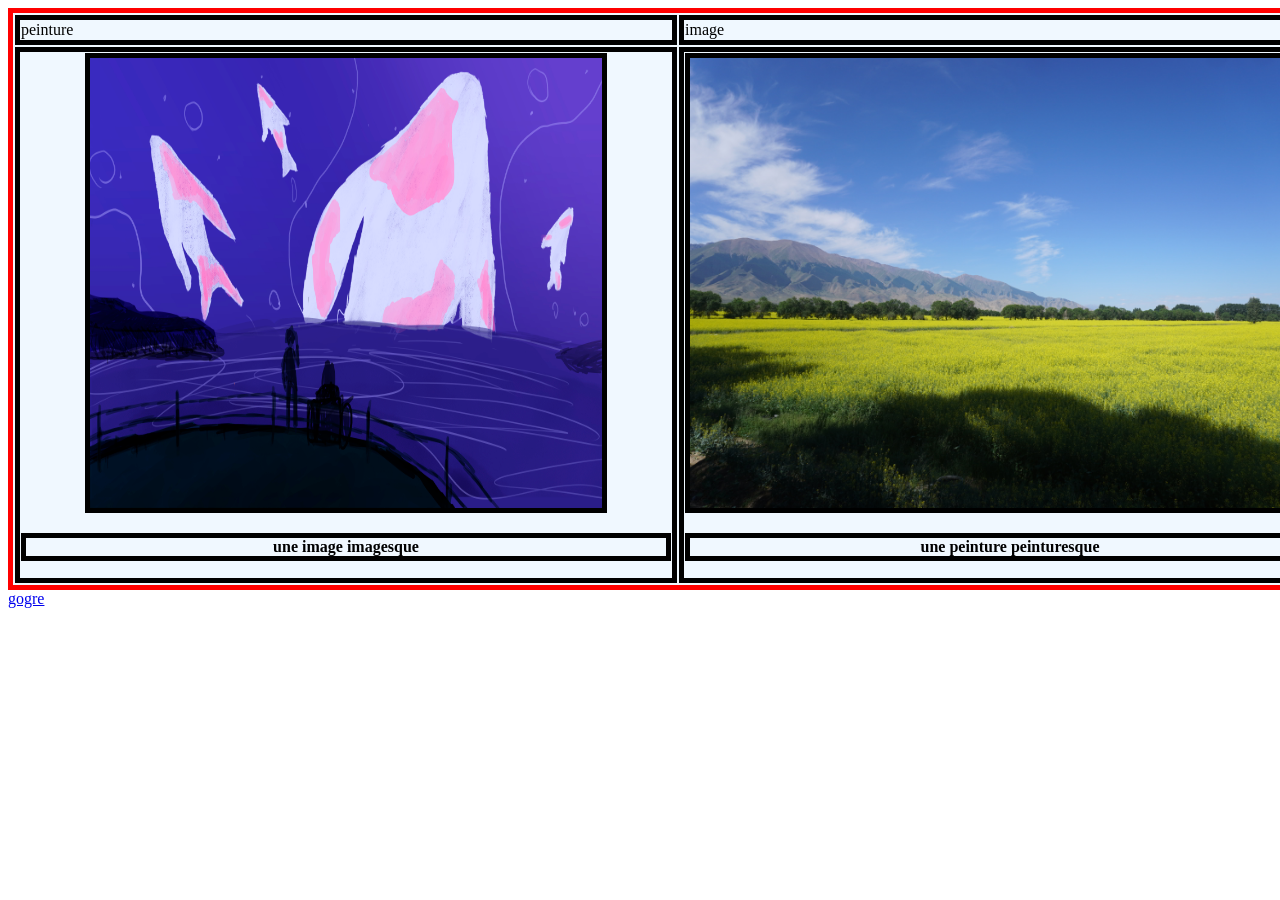
==== index.html @ 335f1c5e "aaaa" ====
<!DOCTYPE html>
<html>
    <meta charset="utf8">
    <link href="index.css" rel="stylesheet">
    <body>
    <!--<ul>
         <li><p>ooo</p></li>
         <li><p>ooo</p></li>
         <li><p>ooo</p></li>
         <li><p>ooo</p></li>
         <li><p>ooo</p></li>
         <li><p>ooo</p></li>
         <li><p>ooo</p></li>
    </ul>-->
    <table id = table>
        <tr>
        <td>peinture</td>
        <td>image</td>
        </tr>
        <tr>
            <th><img id = image src = "./image/image1.jpg"><p>une image imagesque</p></th>
            <th><img id = peinture src = "./image/image2.jpg"><p>une peinture peinturesque</p> </th>
        </tr>
    </table>
    <a href = "a.html">gogre</a>
<!--comment-->
    </body>
    <script src="index.js"></script>
</html>
---- index.css ----
#table{
    width: 100vw;
    overflow: scroll;
    gap: 0px;
    padding: 0px;
    background-color: aliceblue;
    border: solid red 5px;
}
#table * {border: solid black 5px;
width: 50vw;}
body{background-color: rgb(255, 255, 255);}
#peinture{
    height: 50vh;
    width:40 vw ;
    
}
#image{
    height: 50vh;
    width: 40vw;
}
h1{
    text-align: center;
    background-image: linear-gradient(rgb(174, 180, 181),rgb(246, 255, 246));
}
#G{color: red;}
#O{color: rgb(255, 213, 0);}
#L{color: blue;}
#E{color: green;}
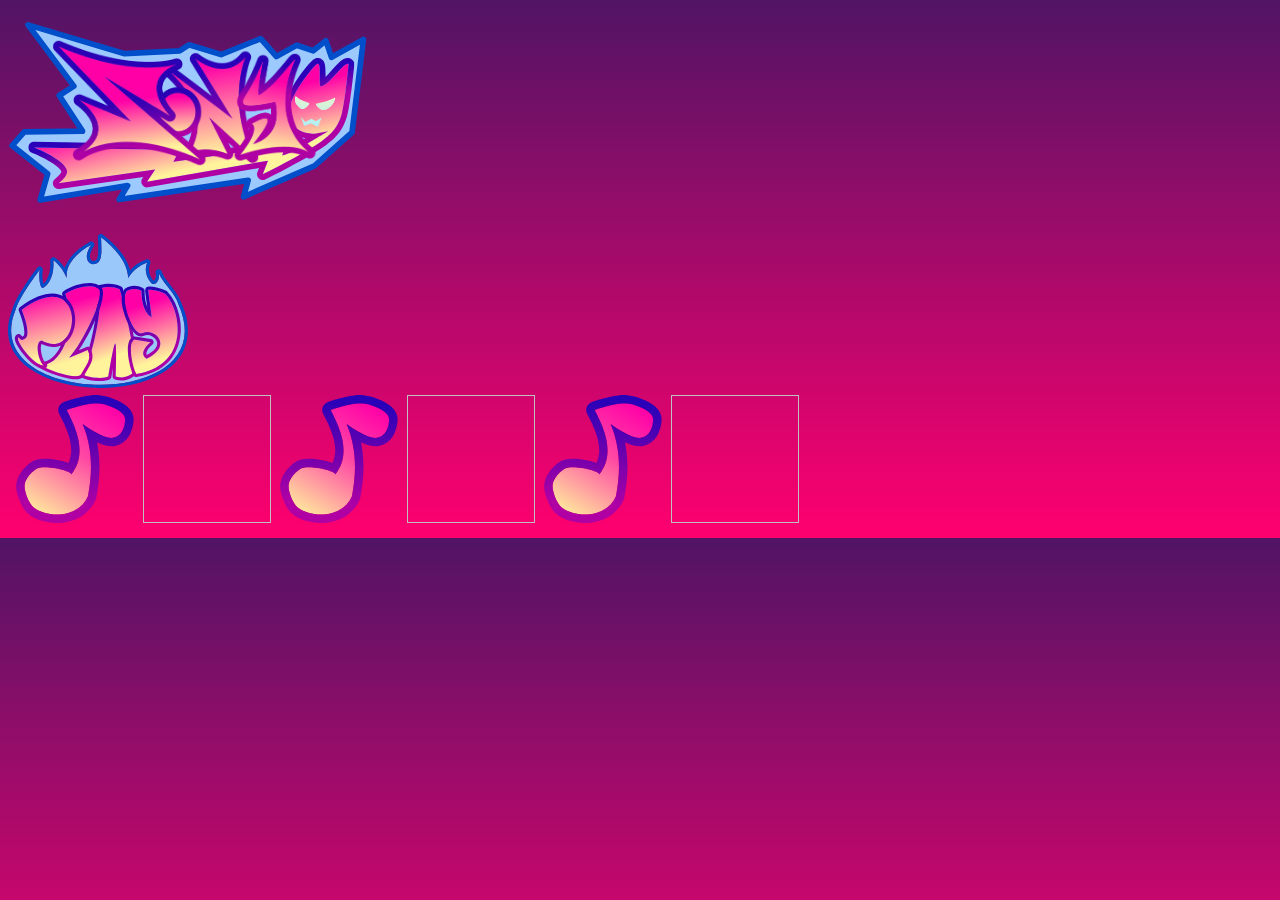
==== commit 158578b8: "rythm game babyyyyyyy" ====
--- a/index.html
+++ b/index.html
@@ -1,29 +1,37 @@
 <!DOCTYPE html>
+<meta charset="utf8">
 <html>
-    <meta charset="utf8">
-    <link href="index.css" rel="stylesheet">
+    <link rel="stylesheet" href="./css/styleindex.css">
+    <head>
+        <title>
+            ogre
+        </title>
+    </head>
     <body>
-    <!--<ul>
-         <li><p>ooo</p></li>
-         <li><p>ooo</p></li>
-         <li><p>ooo</p></li>
-         <li><p>ooo</p></li>
-         <li><p>ooo</p></li>
-         <li><p>ooo</p></li>
-         <li><p>ooo</p></li>
-    </ul>-->
-    <table id = table>
-        <tr>
-        <td>peinture</td>
-        <td>image</td>
-        </tr>
-        <tr>
-            <th><img id = image src = "./image/image1.jpg"><p>une image imagesque</p></th>
-            <th><img id = peinture src = "./image/image2.jpg"><p>une peinture peinturesque</p> </th>
-        </tr>
+        <h1 id = mainlogo><img src="./photo/sonyo_logo.svg"></h1>
+        <table>
+        <label>    
+            <img id="playbutton" src="./photo/play_button.svg">
+        </label>
+        <td id = "a0">
+            <img src="./photo/croche.svg">
+        </td>
+        <td id = "a1">
+            <img>
+        </td>
+        <td id = "a2">
+            <img src="./photo/croche.svg">
+        </td>
+        <td id = "a3">
+            <img>
+        </td>
+        <td id = "a4">
+            <img src="./photo/croche.svg">
+        </td>
+        <td id = "a5">
+            <img>
+        </td>
     </table>
-    <a href = "a.html">gogre</a>
-<!--comment-->
     </body>
-    <script src="index.js"></script>
+    <script src="./js/index.js"></script>
 </html>
--- a/css/styleindex.css
+++ b/css/styleindex.css
@@ -0,0 +1,29 @@
+body{
+    background-color:rgb(255, 0, 111) ;
+    background-image: linear-gradient(rgb(81, 20, 101),rgb(255, 0, 111));}
+#ab{
+    background-color: aliceblue;
+}
+.o{
+    transition: 50ms;
+}
+#mainlogo{
+    width:min(30vw,40vh);
+}
+table td img{
+    translate: 0vh 0vh;
+    transition: 500ms;
+    text-align: center;
+    width: 10vw;
+    height: 10vw;
+    font-size: large;}
+#a4:hover{
+    border: min(0.3vh,0.3vw) yellow solid;
+    background-color:rgba(240, 248, 255, 0.743) ;
+}
+#a4{
+    position: relative;
+}
+#playbutton{
+    width:min(15vw,20vh);
+}
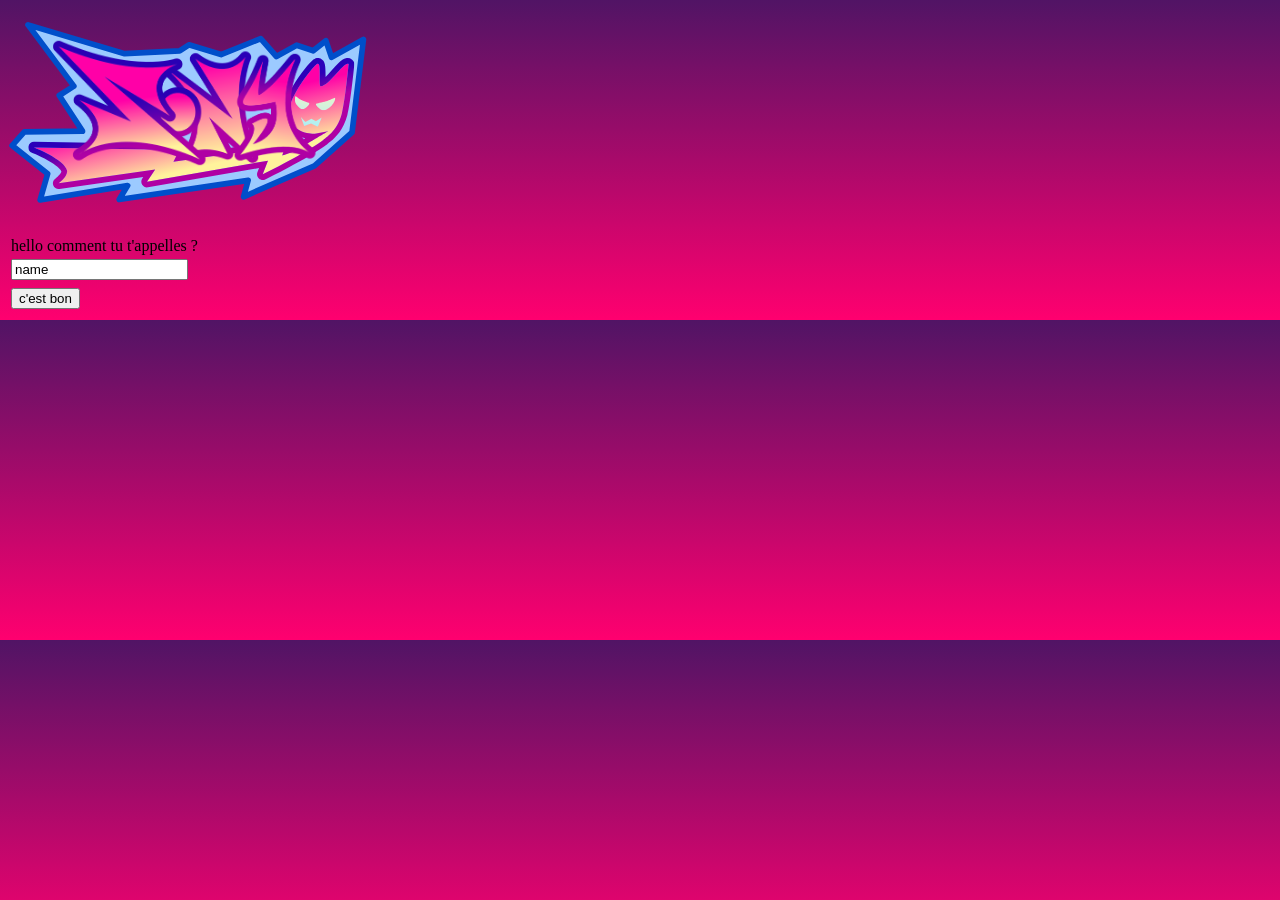
==== commit 4f4c4f5e: "update..." ====
--- a/index.html
+++ b/index.html
@@ -9,29 +9,24 @@
     </head>
     <body>
         <h1 id = mainlogo><img src="./photo/sonyo_logo.svg"></h1>
-        <table>
-        <label>    
-            <img id="playbutton" src="./photo/play_button.svg">
-        </label>
-        <td id = "a0">
-            <img src="./photo/croche.svg">
-        </td>
-        <td id = "a1">
-            <img>
-        </td>
-        <td id = "a2">
-            <img src="./photo/croche.svg">
-        </td>
-        <td id = "a3">
-            <img>
-        </td>
-        <td id = "a4">
-            <img src="./photo/croche.svg">
-        </td>
-        <td id = "a5">
-            <img>
-        </td>
-    </table>
-    </body>
+	<form>
+		<table>
+			<tr>
+				<td>hello comment tu t'appelles ?</td>
+			</tr>
+			<tr>
+				<td><input type = "text" value = "name"></td>
+				<td></td>
+			</tr>
+			<tr>
+				<td></td>
+				<td></td>
+			</tr>
+			<tr>
+				<td><input type = "submit" value = "c'est bon"></td>
+			</tr>
+		</table>
+	</form>
+   </body>
     <script src="./js/index.js"></script>
-</html>+</html>
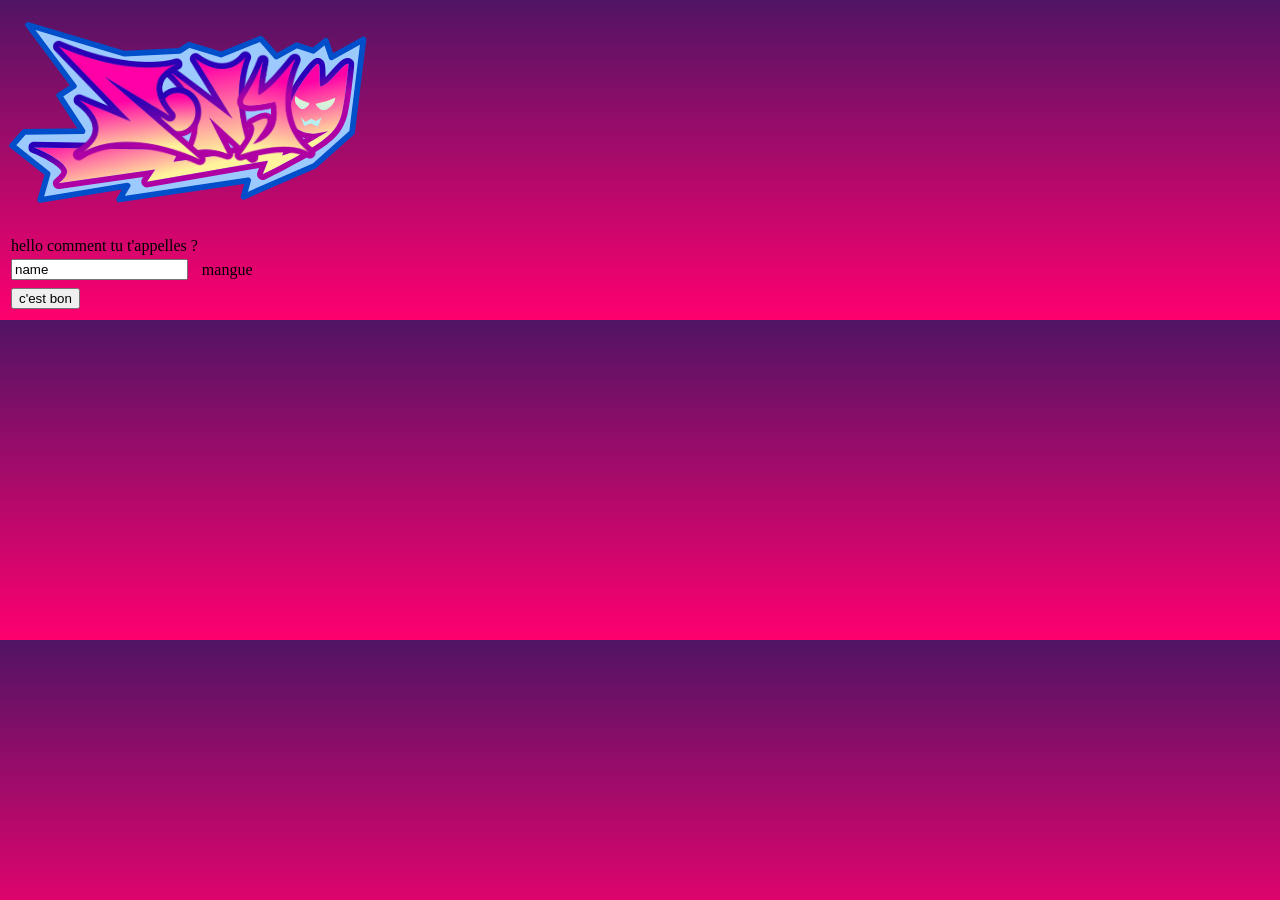
==== commit 30c1ba8a: "eee" ====
--- a/index.html
+++ b/index.html
@@ -16,7 +16,7 @@
 			</tr>
 			<tr>
 				<td><input type = "text" value = "name"></td>
-				<td></td>
+				<td>mangue</td>
 			</tr>
 			<tr>
 				<td></td>
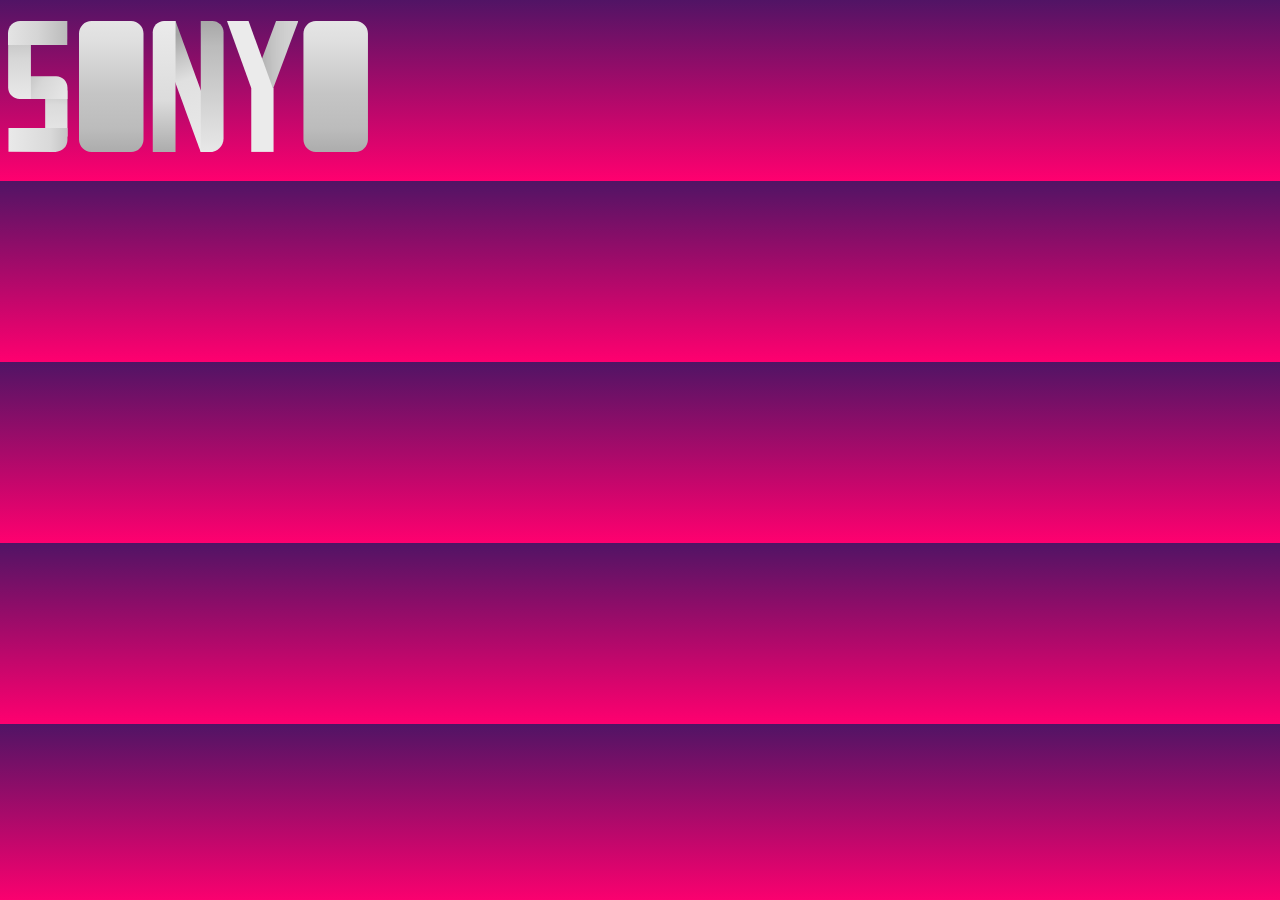
==== commit 12d1a2d0: "jeu avancé" ====
--- a/index.html
+++ b/index.html
@@ -9,24 +9,7 @@
     </head>
     <body>
         <h1 id = mainlogo><img src="./photo/sonyo_logo.svg"></h1>
-	<form>
-		<table>
-			<tr>
-				<td>hello comment tu t'appelles ?</td>
-			</tr>
-			<tr>
-				<td><input type = "text" value = "name"></td>
-				<td>mangue</td>
-			</tr>
-			<tr>
-				<td></td>
-				<td></td>
-			</tr>
-			<tr>
-				<td><input type = "submit" value = "c'est bon"></td>
-			</tr>
-		</table>
-	</form>
+		
    </body>
     <script src="./js/index.js"></script>
 </html>
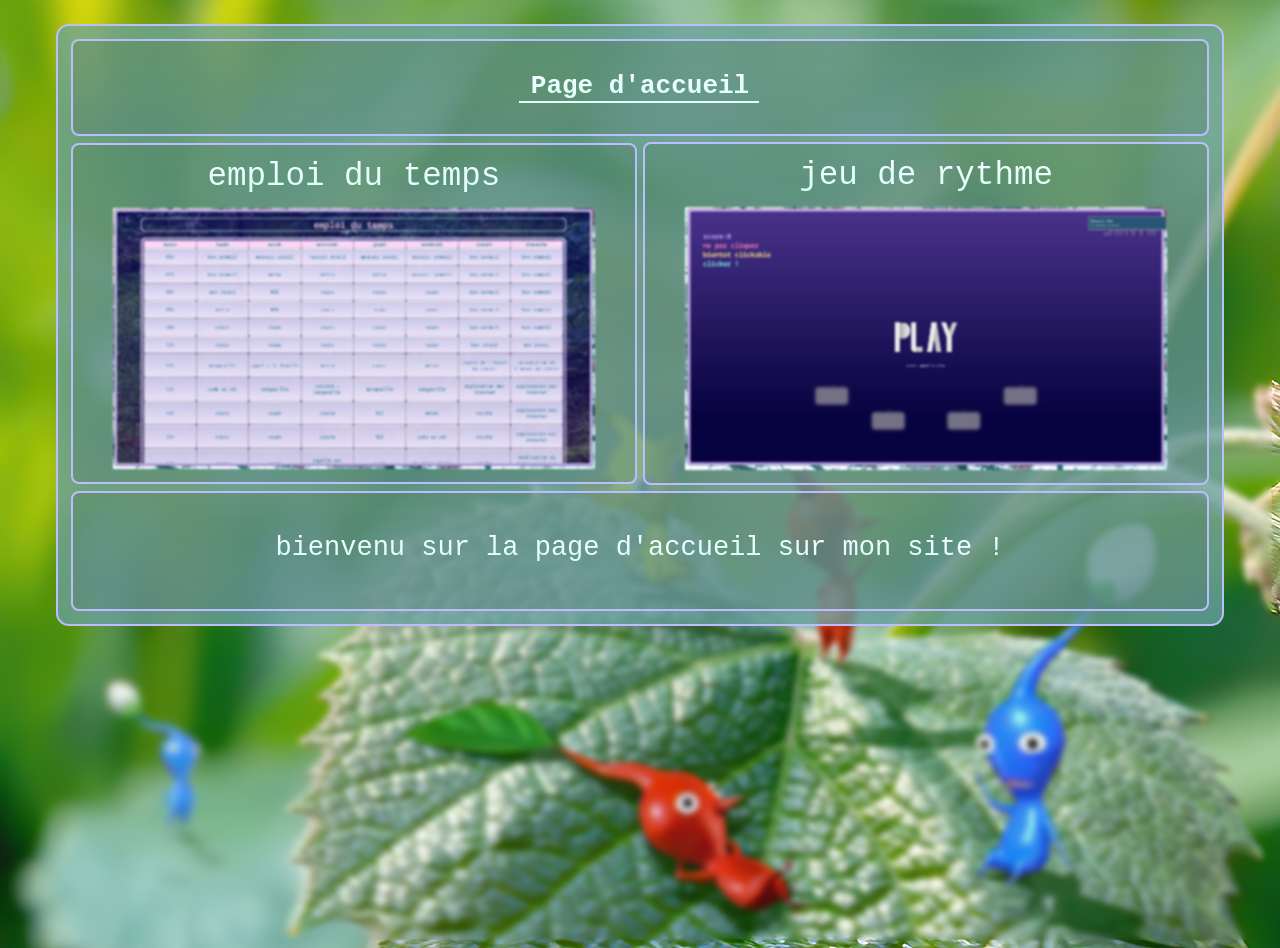
==== commit 961e8e28: "fini" ====
--- a/index.html
+++ b/index.html
@@ -1,15 +1,29 @@
 <!DOCTYPE html>
 <meta charset="utf8">
 <html>
-    <link rel="stylesheet" href="./css/styleindex.css">
-    <head>
-        <title>
-            ogre
-        </title>
+        <head>
+		<meta charset = "utf8" lang = "fr">
+		<link rel="stylesheet" href="./css/styleindex.css">
+      		<title>
+            		page d'accueil
+        	</title>
     </head>
     <body>
-        <h1 id = mainlogo><img src="./photo/sonyo_logo.svg"></h1>
-		
+
+        <div id = "main_content">
+            <div id = "title">
+            <h1>Page d'accueil</h1>
+            </div>
+            <div id = "p1">
+                <a href = "./html/p1.html">emploi du temps</a>
+                <a href = "./html/p1.html"><img src="./photo/time_screen.png"></a>
+            </div>
+            <div id = "p2">
+                <a href = "./html/p2.html">jeu de rythme</a>
+                <a href = "./html/p2.html"><img src="./photo/game_screen.png"></a>
+            </div>
+            <div id="txt"><p>bienvenu sur la page d'accueil sur mon site !</p></div>
+        </div>
    </body>
     <script src="./js/index.js"></script>
 </html>
--- a/css/styleindex.css
+++ b/css/styleindex.css
@@ -1,29 +1,97 @@
+:root{
+    --text_gradient: linear-gradient(rgb(242, 255, 255) , rgb(216, 255, 252));
+}
+
 body{
-    background-color:rgb(255, 0, 111) ;
-    background-image: linear-gradient(rgb(81, 20, 101),rgb(255, 0, 111));}
-#ab{
-    background-color: aliceblue;
+    padding: 1em;
+    padding-left:3em;
+    padding-right:3em;
+    display: flex;
+    flex-direction: column;
+    align-items: center;
+    overflow: hidden;
+    height: 100vh;
+    background-image: url(../photo/pikmin.jpg);
+    backdrop-filter: blur(3px);
 }
-.o{
-    transition: 50ms;
+
+
+h1{
+    text-align: center;
+    font-family: monospace;
+    background-clip: text;
+    background-image: var(--text_gradient) ;
+    color: transparent;
 }
-#mainlogo{
-    width:min(30vw,40vh);
+h1::after{
+    display: flex;
+    content: "";
+    translate: -5%;
+    width: 110%;
+    height: 2px;
+    background-image: var(--text_gradient);
 }
-table td img{
-    translate: 0vh 0vh;
-    transition: 500ms;
+#main_content{
+    padding: 1em;
+    backdrop-filter: blur(5px);
+    background-color: rgba(123, 188, 187, 0.707);
+    border-radius: 1em;
+    border: solid rgb(188, 188, 255) 0.2em;
+    gap: 0.5em;
+    font-family: monospace;
+    display: grid;
+    grid-template-areas:
+    "title title title title"
+    "p1 p1 p2 p2"
+    "par par par par";
+    grid-template-columns: repeat(4 , 1fr);
+}
+#main_content>div>a{
+    display: flex;
+    background-clip: text ;
+    background-image:var(--text_gradient);
+    color: transparent;
+    font-size: 2.5em ;
+    width: 100%;
+    justify-content: center;
+}
+div{
+    gap: 1em;
+    padding: 1em;
+    height: fit-content;
+    display: flex;
+    flex-direction: column;
+    align-items: center;
+    border-radius: 0.6em;
+    border: solid rgb(188, 188, 255) 0.2em;
+    background-image: linear-gradient(rgba(61, 93, 61, 0.199),rgba(79, 110, 110, 0.273));
+
+}
+#main_content>div>a>img{
+    filter: blur(1px);
+    width: 90%;
+    transition: 0.5s;
+}
+#main_content>div>a>img:hover{
+    filter: blur(0);
+}
+#p1{
+    grid-area: p1;
+}
+#p2{
+    grid-area: p2;
+}
+#title{
+    grid-area: title;
+}
+#txt{
     text-align: center;
-    width: 10vw;
-    height: 10vw;
-    font-size: large;}
-#a4:hover{
-    border: min(0.3vh,0.3vw) yellow solid;
-    background-color:rgba(240, 248, 255, 0.743) ;
+    height: 10vh;
+    grid-area: par;
 }
-#a4{
-    position: relative;
-}
-#playbutton{
-    width:min(15vw,20vh);
+#txt>p{
+    font-size: 3vh;
+    background-image: var(--text_gradient);
+    background-clip: text;
+    color: transparent;
 }
